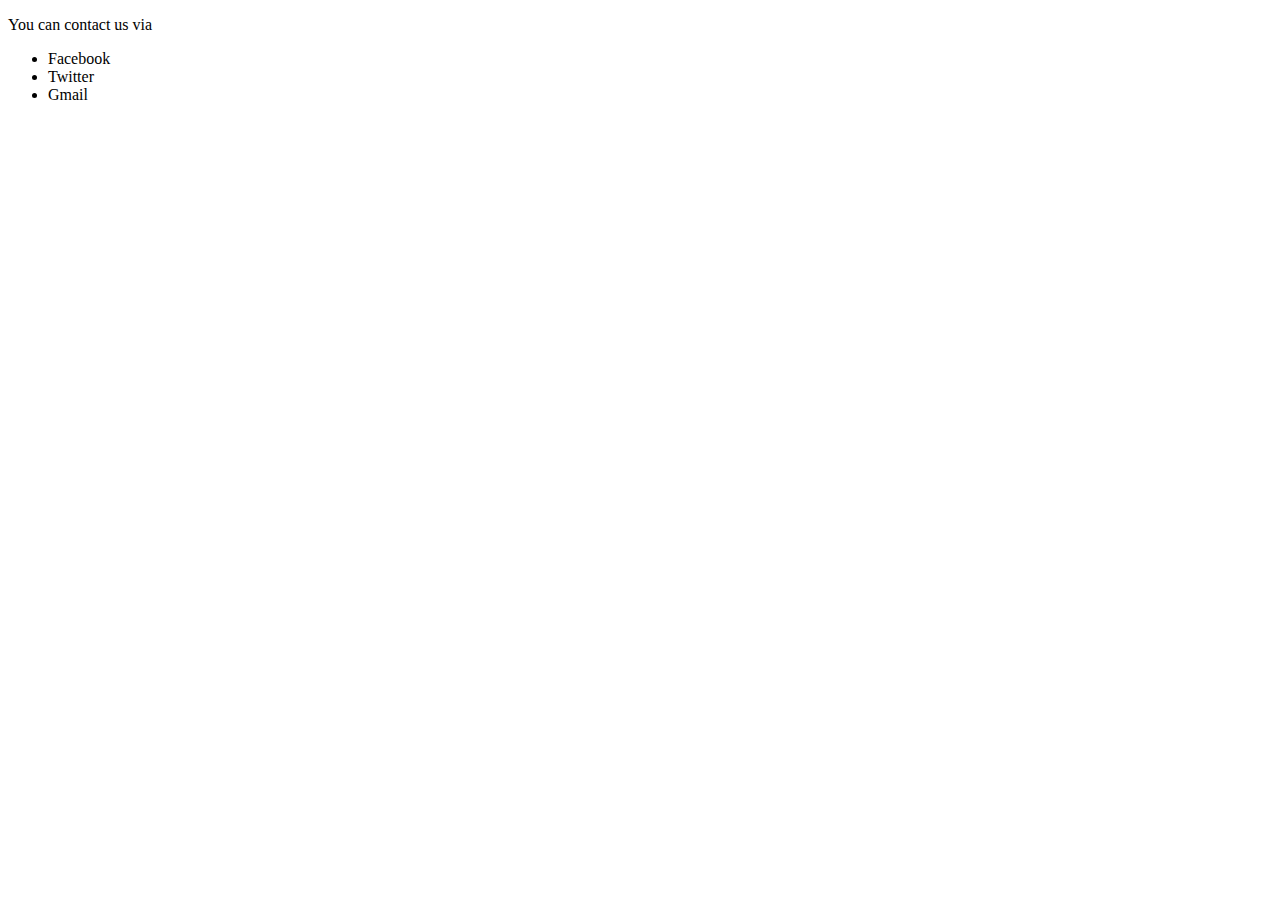
==== contact.html @ 8557c9a0 "add side menu to contact us page" ====
<!DOCTYPE html>
<html lang="en">
    <head>
        <meta charset="UTF-8" />
        <meta http-equiv="X-UA-Compatible" content="IE=edge" />
        <meta name="viewport" content="width=device-width, initial-scale=1.0" />
        <title>Contact Us</title>
    </head>
    <body>
        <div class="side-menu">
            <p>You can contact us via</p>
            <ul>
                <li>Facebook</li>
                <li>Twitter</li>
                <li>Gmail</li>
            </ul>
        </div>
    </body>
</html>
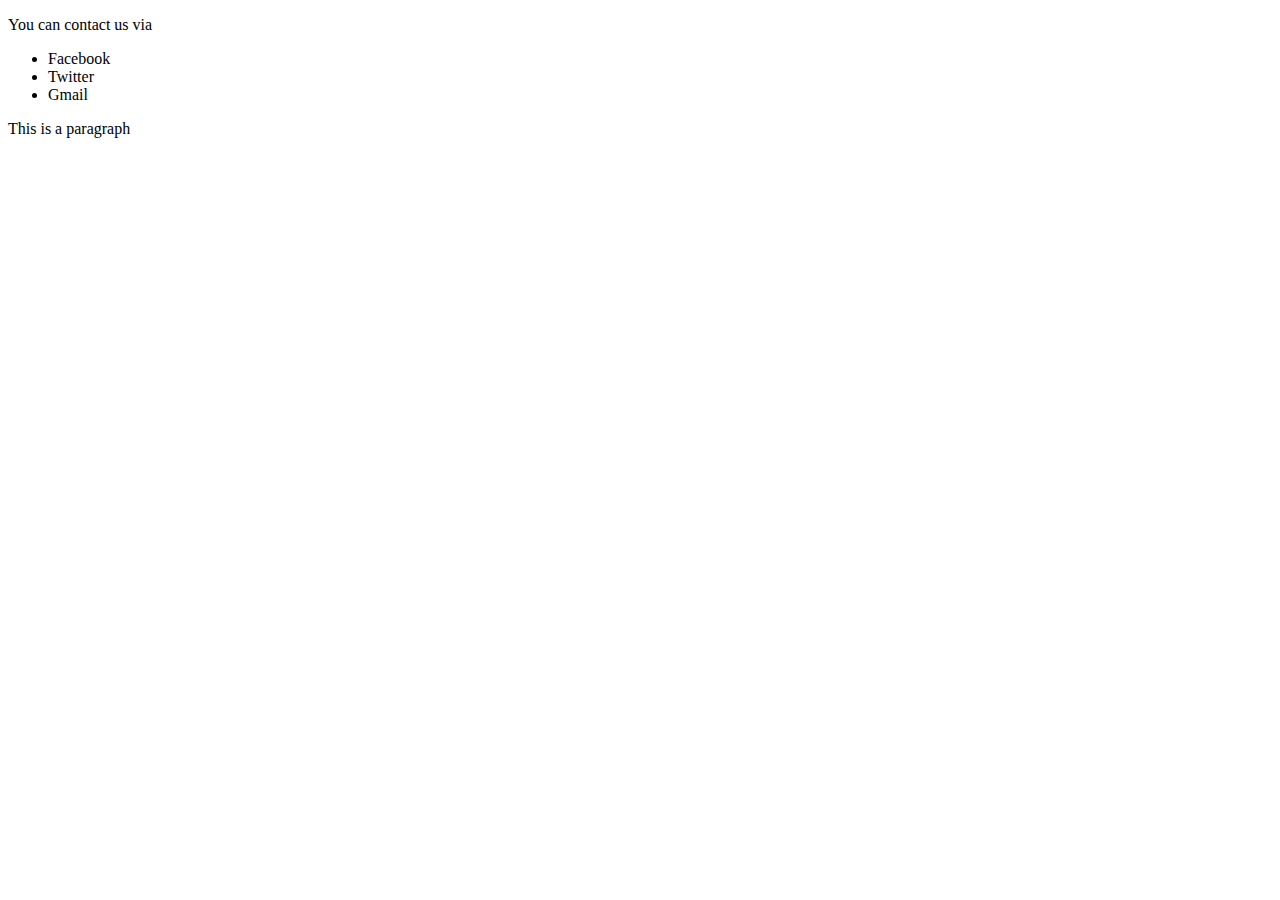
==== commit 0882f560: "add paragraph" ====
--- a/contact.html
+++ b/contact.html
@@ -14,6 +14,7 @@
                 <li>Twitter</li>
                 <li>Gmail</li>
             </ul>
+            <p>This is a paragraph</p>
         </div>
     </body>
 </html>
